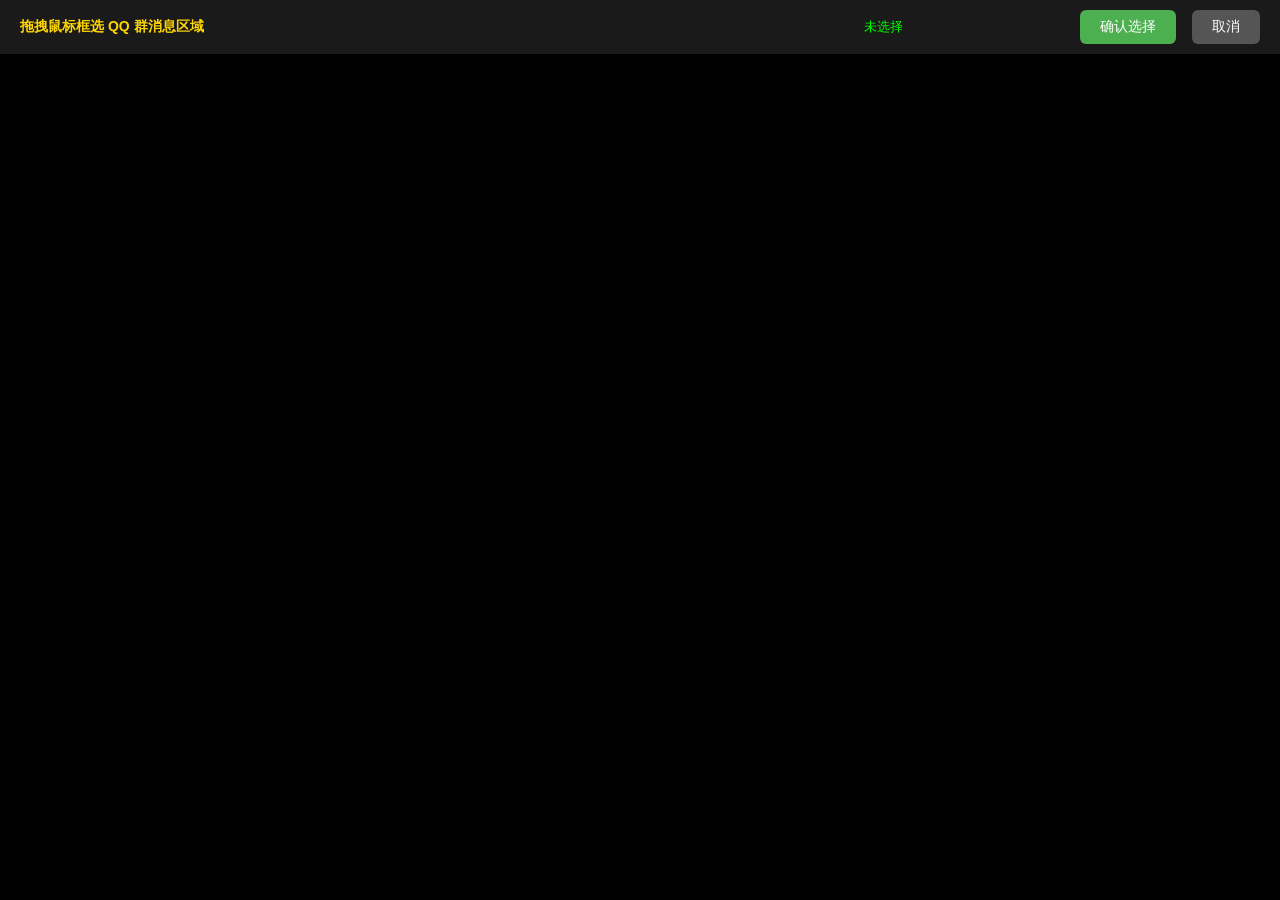
==== templates/region.html @ a18afda8 "框选改为独立页面: /region 新窗口打开，截图+拖拽框选，100%可靠" ====
<!DOCTYPE html>
<html lang="zh-CN">
<head>
<meta charset="UTF-8">
<meta name="viewport" content="width=device-width, initial-scale=1.0">
<title>框选QQ消息区域</title>
<style>
* { margin: 0; padding: 0; box-sizing: border-box; }
body { background: #000; overflow: hidden; height: 100vh; width: 100vw; }
#toolbar {
    position: fixed; top: 0; left: 0; right: 0;
    background: #1a1a1a; color: #fff; padding: 10px 20px;
    display: flex; align-items: center; gap: 16px;
    z-index: 100; font-family: 'Microsoft YaHei', sans-serif;
}
#toolbar .hint { color: #FFD700; font-weight: bold; font-size: 14px; flex: 1; }
#toolbar button {
    padding: 8px 20px; border: none; border-radius: 6px;
    font-size: 14px; cursor: pointer;
}
.btn-ok { background: #4caf50; color: #fff; }
.btn-cancel { background: #555; color: #fff; }
#pos { color: #0f0; font-family: Consolas, monospace; font-size: 13px; min-width: 200px; }
#img-wrap { display: flex; justify-content: center; align-items: flex-start; padding-top: 50px; }
#img-wrap img { cursor: crosshair; user-select: none; -webkit-user-select: none; display: block; }
#box { position: absolute; border: 3px dashed #ff4444; background: rgba(255,68,68,.12); pointer-events: none; display: none; z-index: 10; }
</style>
</head>
<body>
<div id="toolbar">
    <span class="hint">拖拽鼠标框选 QQ 群消息区域</span>
    <span id="pos">未选择</span>
    <button class="btn-ok" onclick="confirmSelection()">确认选择</button>
    <button class="btn-cancel" onclick="window.close()">取消</button>
</div>
<div id="img-wrap">
    <div style="position:relative;display:inline-block;margin-top:50px">
        <img id="screenshot" draggable="false">
        <div id="box"></div>
    </div>
</div>

<script>
let scale = 1, dragStart = null, boxEl, imgEl;

async function init() {
    boxEl = document.getElementById('box');
    imgEl = document.getElementById('screenshot');
    const posEl = document.getElementById('pos');

    try {
        const r = await fetch('/api/screenshot');
        const d = await r.json();
        if (!d.ok) { alert('截图失败，请重试'); return; }
        imgEl.src = d.image;
        scale = d.scale;

        imgEl.onmousedown = function(e) {
            e.preventDefault();
            const r = imgEl.getBoundingClientRect();
            dragStart = { x: e.clientX - r.left, y: e.clientY - r.top };
            boxEl.style.left = dragStart.x + 'px';
            boxEl.style.top = dragStart.y + 'px';
            boxEl.style.width = '0px';
            boxEl.style.height = '0px';
            boxEl.style.display = 'block';
        };

        imgEl.onmousemove = function(e) {
            if (!dragStart) return;
            e.preventDefault();
            const r = imgEl.getBoundingClientRect();
            const x = e.clientX - r.left, y = e.clientY - r.top;
            const left = Math.min(dragStart.x, x);
            const top = Math.min(dragStart.y, y);
            const w = Math.abs(x - dragStart.x);
            const h = Math.abs(y - dragStart.y);
            boxEl.style.left = left + 'px';
            boxEl.style.top = top + 'px';
            boxEl.style.width = w + 'px';
            boxEl.style.height = h + 'px';
            posEl.textContent = `X:${Math.round(left/scale)} Y:${Math.round(top/scale)} W:${Math.round(w/scale)} H:${Math.round(h/scale)}`;
        };

        imgEl.onmouseup = function() {};
    } catch(e) {
        alert('截图失败: ' + e.message);
    }
}

async function confirmSelection() {
    if (!boxEl || boxEl.style.display === 'none') {
        alert('请先在截图上拖拽框选区域');
        return;
    }
    const left = parseInt(boxEl.style.left);
    const top = parseInt(boxEl.style.top);
    const w = parseInt(boxEl.style.width);
    const h = parseInt(boxEl.style.height);
    if (w < 20 || h < 20) {
        alert('框选区域太小，请重新选择');
        return;
    }
    const r = await fetch('/api/region/set', {
        method: 'POST',
        headers: {'Content-Type': 'application/json'},
        body: JSON.stringify({left, top, width: w, height: h, scale}),
    });
    const d = await r.json();
    if (d.ok) {
        if (window.opener && !window.opener.closed) {
            window.opener.location.reload();
        }
        alert('区域已保存！\n左:' + d.region.left + ' 上:' + d.region.top +
              ' 宽:' + d.region.width + ' 高:' + d.region.height);
        window.close();
    } else {
        alert('保存失败: ' + (d.error || '未知错误'));
    }
}

window.onload = init;
</script>
</body>
</html>
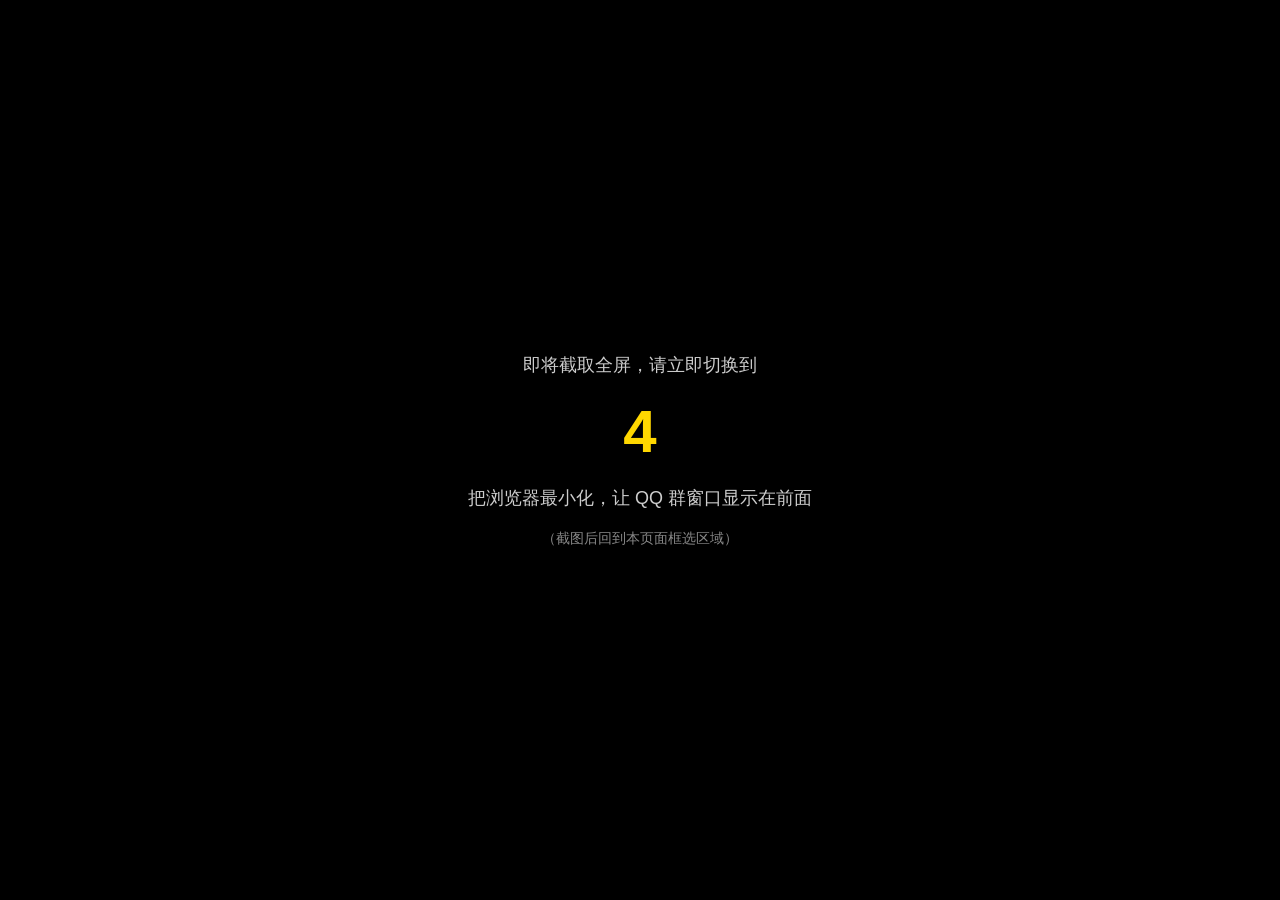
==== commit 9c11b76d: "核心修复: 截图前5秒倒计时，用户切换到QQ后再截图，解决浏览器遮挡问题" ====
--- a/templates/region.html
+++ b/templates/region.html
@@ -6,11 +6,16 @@
 <title>框选QQ消息区域</title>
 <style>
 * { margin: 0; padding: 0; box-sizing: border-box; }
-body { background: #000; overflow: hidden; height: 100vh; width: 100vw; }
+body { background: #000; height: 100vh; display: flex; align-items: center; justify-content: center; }
+#countdown {
+    text-align: center; color: #fff; font-family: 'Microsoft YaHei', sans-serif;
+}
+#countdown h1 { font-size: 60px; color: #FFD700; margin: 20px 0; }
+#countdown p { font-size: 18px; color: #ccc; margin: 10px 0; }
 #toolbar {
     position: fixed; top: 0; left: 0; right: 0;
     background: #1a1a1a; color: #fff; padding: 10px 20px;
-    display: flex; align-items: center; gap: 16px;
+    display: none; align-items: center; gap: 16px;
     z-index: 100; font-family: 'Microsoft YaHei', sans-serif;
 }
 #toolbar .hint { color: #FFD700; font-weight: bold; font-size: 14px; flex: 1; }
@@ -21,17 +26,25 @@
 .btn-ok { background: #4caf50; color: #fff; }
 .btn-cancel { background: #555; color: #fff; }
 #pos { color: #0f0; font-family: Consolas, monospace; font-size: 13px; min-width: 200px; }
-#img-wrap { display: flex; justify-content: center; align-items: flex-start; padding-top: 50px; }
+#img-wrap { display: none; justify-content: center; align-items: flex-start; padding-top: 50px; }
 #img-wrap img { cursor: crosshair; user-select: none; -webkit-user-select: none; display: block; }
 #box { position: absolute; border: 3px dashed #ff4444; background: rgba(255,68,68,.12); pointer-events: none; display: none; z-index: 10; }
 </style>
 </head>
 <body>
+
+<div id="countdown">
+    <p>即将截取全屏，请立即切换到</p>
+    <h1 id="timer">5</h1>
+    <p>把浏览器最小化，让 QQ 群窗口显示在前面</p>
+    <p style="color:#888;font-size:14px;margin-top:20px">（截图后回到本页面框选区域）</p>
+</div>
+
 <div id="toolbar">
     <span class="hint">拖拽鼠标框选 QQ 群消息区域</span>
     <span id="pos">未选择</span>
     <button class="btn-ok" onclick="confirmSelection()">确认选择</button>
-    <button class="btn-cancel" onclick="window.close()">取消</button>
+    <button class="btn-cancel" onclick="window.location.href='/'">取消</button>
 </div>
 <div id="img-wrap">
     <div style="position:relative;display:inline-block;margin-top:50px">
@@ -41,62 +54,84 @@
 </div>
 
 <script>
-let scale = 1, dragStart = null, boxEl, imgEl;
+let scale = 1, dragStart = null;
 
-async function init() {
-    boxEl = document.getElementById('box');
-    imgEl = document.getElementById('screenshot');
-    const posEl = document.getElementById('pos');
+// Countdown then capture
+let sec = 5;
+document.getElementById('timer').textContent = sec;
+let cd = setInterval(() => {
+    sec--;
+    document.getElementById('timer').textContent = sec;
+    if (sec <= 0) {
+        clearInterval(cd);
+        takeScreenshot();
+    }
+}, 1000);
+
+async function takeScreenshot() {
+    document.getElementById('countdown').style.display = 'none';
 
     try {
         const r = await fetch('/api/screenshot');
         const d = await r.json();
-        if (!d.ok) { alert('截图失败，请重试'); return; }
-        imgEl.src = d.image;
+        if (!d.ok) {
+            document.getElementById('countdown').style.display = 'block';
+            document.getElementById('timer').textContent = '截图失败，刷新重试';
+            return;
+        }
+
         scale = d.scale;
-
-        imgEl.onmousedown = function(e) {
-            e.preventDefault();
-            const r = imgEl.getBoundingClientRect();
-            dragStart = { x: e.clientX - r.left, y: e.clientY - r.top };
-            boxEl.style.left = dragStart.x + 'px';
-            boxEl.style.top = dragStart.y + 'px';
-            boxEl.style.width = '0px';
-            boxEl.style.height = '0px';
-            boxEl.style.display = 'block';
+        const img = document.getElementById('screenshot');
+        img.src = d.image;
+        img.onload = function() {
+            document.getElementById('toolbar').style.display = 'flex';
+            document.getElementById('img-wrap').style.display = 'flex';
         };
 
-        imgEl.onmousemove = function(e) {
+        const box = document.getElementById('box');
+        const posEl = document.getElementById('pos');
+
+        img.onmousedown = function(e) {
+            e.preventDefault();
+            const r = img.getBoundingClientRect();
+            dragStart = { x: e.clientX - r.left, y: e.clientY - r.top };
+            box.style.left = dragStart.x + 'px';
+            box.style.top = dragStart.y + 'px';
+            box.style.width = '0px';
+            box.style.height = '0px';
+            box.style.display = 'block';
+        };
+
+        img.onmousemove = function(e) {
             if (!dragStart) return;
             e.preventDefault();
-            const r = imgEl.getBoundingClientRect();
+            const r = img.getBoundingClientRect();
             const x = e.clientX - r.left, y = e.clientY - r.top;
             const left = Math.min(dragStart.x, x);
             const top = Math.min(dragStart.y, y);
             const w = Math.abs(x - dragStart.x);
             const h = Math.abs(y - dragStart.y);
-            boxEl.style.left = left + 'px';
-            boxEl.style.top = top + 'px';
-            boxEl.style.width = w + 'px';
-            boxEl.style.height = h + 'px';
+            box.style.left = left + 'px';
+            box.style.top = top + 'px';
+            box.style.width = w + 'px';
+            box.style.height = h + 'px';
             posEl.textContent = `X:${Math.round(left/scale)} Y:${Math.round(top/scale)} W:${Math.round(w/scale)} H:${Math.round(h/scale)}`;
         };
-
-        imgEl.onmouseup = function() {};
     } catch(e) {
         alert('截图失败: ' + e.message);
     }
 }
 
 async function confirmSelection() {
-    if (!boxEl || boxEl.style.display === 'none') {
+    const box = document.getElementById('box');
+    if (!box || box.style.display === 'none') {
         alert('请先在截图上拖拽框选区域');
         return;
     }
-    const left = parseInt(boxEl.style.left);
-    const top = parseInt(boxEl.style.top);
-    const w = parseInt(boxEl.style.width);
-    const h = parseInt(boxEl.style.height);
+    const left = parseInt(box.style.left);
+    const top = parseInt(box.style.top);
+    const w = parseInt(box.style.width);
+    const h = parseInt(box.style.height);
     if (w < 20 || h < 20) {
         alert('框选区域太小，请重新选择');
         return;
@@ -108,18 +143,13 @@
     });
     const d = await r.json();
     if (d.ok) {
-        if (window.opener && !window.opener.closed) {
-            window.opener.location.reload();
-        }
         alert('区域已保存！\n左:' + d.region.left + ' 上:' + d.region.top +
               ' 宽:' + d.region.width + ' 高:' + d.region.height);
-        window.close();
+        window.location.href = '/';
     } else {
-        alert('保存失败: ' + (d.error || '未知错误'));
+        alert('保存失败');
     }
 }
-
-window.onload = init;
 </script>
 </body>
 </html>
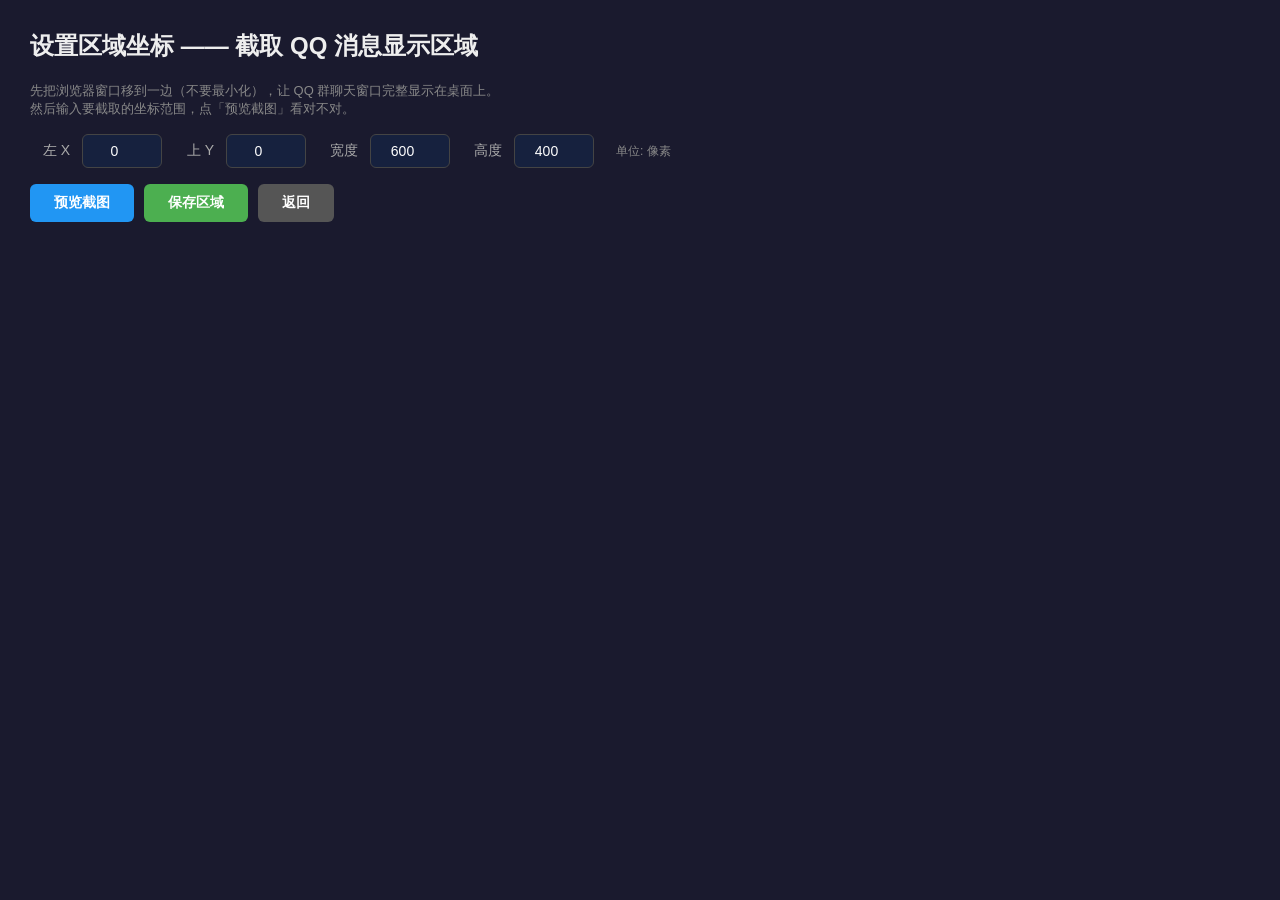
==== commit faf344a8: "框选改为手动输坐标+实时预览，简单直接不再绕" ====
--- a/templates/region.html
+++ b/templates/region.html
@@ -2,154 +2,118 @@
 <html lang="zh-CN">
 <head>
 <meta charset="UTF-8">
-<meta name="viewport" content="width=device-width, initial-scale=1.0">
 <title>框选QQ消息区域</title>
 <style>
 * { margin: 0; padding: 0; box-sizing: border-box; }
-body { background: #000; height: 100vh; display: flex; align-items: center; justify-content: center; }
-#countdown {
-    text-align: center; color: #fff; font-family: 'Microsoft YaHei', sans-serif;
+body { background: #1a1a2e; color: #eee; font-family: 'Microsoft YaHei', sans-serif; padding: 30px; }
+h2 { margin-bottom: 20px; }
+.row { display: flex; gap: 12px; align-items: center; margin-bottom: 12px; }
+.row label { width: 40px; text-align: right; font-size: 14px; color: #aaa; }
+.row input {
+    width: 80px; padding: 8px 10px; border: 1px solid #444;
+    background: #16213e; color: #fff; border-radius: 6px;
+    font-size: 14px; text-align: center;
 }
-#countdown h1 { font-size: 60px; color: #FFD700; margin: 20px 0; }
-#countdown p { font-size: 18px; color: #ccc; margin: 10px 0; }
-#toolbar {
-    position: fixed; top: 0; left: 0; right: 0;
-    background: #1a1a1a; color: #fff; padding: 10px 20px;
-    display: none; align-items: center; gap: 16px;
-    z-index: 100; font-family: 'Microsoft YaHei', sans-serif;
+.btns { display: flex; gap: 10px; margin: 16px 0; }
+button {
+    padding: 10px 24px; border: none; border-radius: 6px;
+    font-size: 14px; cursor: pointer; font-weight: bold;
 }
-#toolbar .hint { color: #FFD700; font-weight: bold; font-size: 14px; flex: 1; }
-#toolbar button {
-    padding: 8px 20px; border: none; border-radius: 6px;
-    font-size: 14px; cursor: pointer;
-}
-.btn-ok { background: #4caf50; color: #fff; }
-.btn-cancel { background: #555; color: #fff; }
-#pos { color: #0f0; font-family: Consolas, monospace; font-size: 13px; min-width: 200px; }
-#img-wrap { display: none; justify-content: center; align-items: flex-start; padding-top: 50px; }
-#img-wrap img { cursor: crosshair; user-select: none; -webkit-user-select: none; display: block; }
-#box { position: absolute; border: 3px dashed #ff4444; background: rgba(255,68,68,.12); pointer-events: none; display: none; z-index: 10; }
+.btn-preview { background: #2196F3; color: #fff; }
+.btn-save { background: #4caf50; color: #fff; }
+.btn-back { background: #555; color: #fff; }
+#preview-wrap { margin-top: 16px; }
+#preview-wrap img { border: 2px solid #333; max-width: 100%; display: block; }
+#status { margin-top: 10px; font-size: 13px; color: #aaa; }
+.hint { color: #888; font-size: 12px; margin-left: 10px; }
 </style>
 </head>
 <body>
+<h2>设置区域坐标 —— 截取 QQ 消息显示区域</h2>
+<p style="color:#888;margin-bottom:16px;font-size:13px">
+先把浏览器窗口移到一边（不要最小化），让 QQ 群聊天窗口完整显示在桌面上。<br>
+然后输入要截取的坐标范围，点「预览截图」看对不对。
+</p>
 
-<div id="countdown">
-    <p>即将截取全屏，请立即切换到</p>
-    <h1 id="timer">5</h1>
-    <p>把浏览器最小化，让 QQ 群窗口显示在前面</p>
-    <p style="color:#888;font-size:14px;margin-top:20px">（截图后回到本页面框选区域）</p>
+<div class="row">
+    <label>左 X</label>
+    <input type="number" id="left" value="0" min="0">
+    <label>上 Y</label>
+    <input type="number" id="top" value="0" min="0">
+    <label>宽度</label>
+    <input type="number" id="width" value="600" min="50">
+    <label>高度</label>
+    <input type="number" id="height" value="400" min="50">
+    <span class="hint">单位: 像素</span>
 </div>
 
-<div id="toolbar">
-    <span class="hint">拖拽鼠标框选 QQ 群消息区域</span>
-    <span id="pos">未选择</span>
-    <button class="btn-ok" onclick="confirmSelection()">确认选择</button>
-    <button class="btn-cancel" onclick="window.location.href='/'">取消</button>
-</div>
-<div id="img-wrap">
-    <div style="position:relative;display:inline-block;margin-top:50px">
-        <img id="screenshot" draggable="false">
-        <div id="box"></div>
-    </div>
+<div class="btns">
+    <button class="btn-preview" onclick="doPreview()">预览截图</button>
+    <button class="btn-save" onclick="doSave()">保存区域</button>
+    <button class="btn-back" onclick="window.location.href='/'">返回</button>
 </div>
 
+<div id="preview-wrap">
+    <img id="preview-img" style="display:none">
+</div>
+<div id="status"></div>
+
 <script>
-let scale = 1, dragStart = null;
+async function loadConfig() {
+    const r = await fetch('/api/config');
+    const d = await r.json();
+    document.getElementById('left').value = d.region.left;
+    document.getElementById('top').value = d.region.top;
+    document.getElementById('width').value = d.region.width;
+    document.getElementById('height').value = d.region.height;
+}
 
-// Countdown then capture
-let sec = 5;
-document.getElementById('timer').textContent = sec;
-let cd = setInterval(() => {
-    sec--;
-    document.getElementById('timer').textContent = sec;
-    if (sec <= 0) {
-        clearInterval(cd);
-        takeScreenshot();
-    }
-}, 1000);
+function getRegion() {
+    return {
+        left: parseInt(document.getElementById('left').value) || 0,
+        top: parseInt(document.getElementById('top').value) || 0,
+        width: parseInt(document.getElementById('width').value) || 600,
+        height: parseInt(document.getElementById('height').value) || 400,
+    };
+}
 
-async function takeScreenshot() {
-    document.getElementById('countdown').style.display = 'none';
-
-    try {
-        const r = await fetch('/api/screenshot');
-        const d = await r.json();
-        if (!d.ok) {
-            document.getElementById('countdown').style.display = 'block';
-            document.getElementById('timer').textContent = '截图失败，刷新重试';
-            return;
-        }
-
-        scale = d.scale;
-        const img = document.getElementById('screenshot');
+async function doPreview() {
+    const region = getRegion();
+    document.getElementById('status').textContent = '截图中...';
+    const r = await fetch('/api/region/preview', {
+        method: 'POST',
+        headers: {'Content-Type': 'application/json'},
+        body: JSON.stringify(region),
+    });
+    const d = await r.json();
+    if (d.ok) {
+        const img = document.getElementById('preview-img');
         img.src = d.image;
-        img.onload = function() {
-            document.getElementById('toolbar').style.display = 'flex';
-            document.getElementById('img-wrap').style.display = 'flex';
-        };
-
-        const box = document.getElementById('box');
-        const posEl = document.getElementById('pos');
-
-        img.onmousedown = function(e) {
-            e.preventDefault();
-            const r = img.getBoundingClientRect();
-            dragStart = { x: e.clientX - r.left, y: e.clientY - r.top };
-            box.style.left = dragStart.x + 'px';
-            box.style.top = dragStart.y + 'px';
-            box.style.width = '0px';
-            box.style.height = '0px';
-            box.style.display = 'block';
-        };
-
-        img.onmousemove = function(e) {
-            if (!dragStart) return;
-            e.preventDefault();
-            const r = img.getBoundingClientRect();
-            const x = e.clientX - r.left, y = e.clientY - r.top;
-            const left = Math.min(dragStart.x, x);
-            const top = Math.min(dragStart.y, y);
-            const w = Math.abs(x - dragStart.x);
-            const h = Math.abs(y - dragStart.y);
-            box.style.left = left + 'px';
-            box.style.top = top + 'px';
-            box.style.width = w + 'px';
-            box.style.height = h + 'px';
-            posEl.textContent = `X:${Math.round(left/scale)} Y:${Math.round(top/scale)} W:${Math.round(w/scale)} H:${Math.round(h/scale)}`;
-        };
-    } catch(e) {
-        alert('截图失败: ' + e.message);
+        img.style.display = 'block';
+        document.getElementById('status').textContent =
+            `预览: ${d.width}x${d.height}px`;
+    } else {
+        document.getElementById('status').textContent = '截图失败: ' + (d.error || '');
     }
 }
 
-async function confirmSelection() {
-    const box = document.getElementById('box');
-    if (!box || box.style.display === 'none') {
-        alert('请先在截图上拖拽框选区域');
-        return;
-    }
-    const left = parseInt(box.style.left);
-    const top = parseInt(box.style.top);
-    const w = parseInt(box.style.width);
-    const h = parseInt(box.style.height);
-    if (w < 20 || h < 20) {
-        alert('框选区域太小，请重新选择');
-        return;
-    }
+async function doSave() {
+    const region = getRegion();
     const r = await fetch('/api/region/set', {
         method: 'POST',
         headers: {'Content-Type': 'application/json'},
-        body: JSON.stringify({left, top, width: w, height: h, scale}),
+        body: JSON.stringify({...region, scale: 1}),
     });
     const d = await r.json();
     if (d.ok) {
-        alert('区域已保存！\n左:' + d.region.left + ' 上:' + d.region.top +
-              ' 宽:' + d.region.width + ' 高:' + d.region.height);
+        alert('区域已保存！');
         window.location.href = '/';
     } else {
         alert('保存失败');
     }
 }
+
+window.onload = loadConfig;
 </script>
 </body>
 </html>
